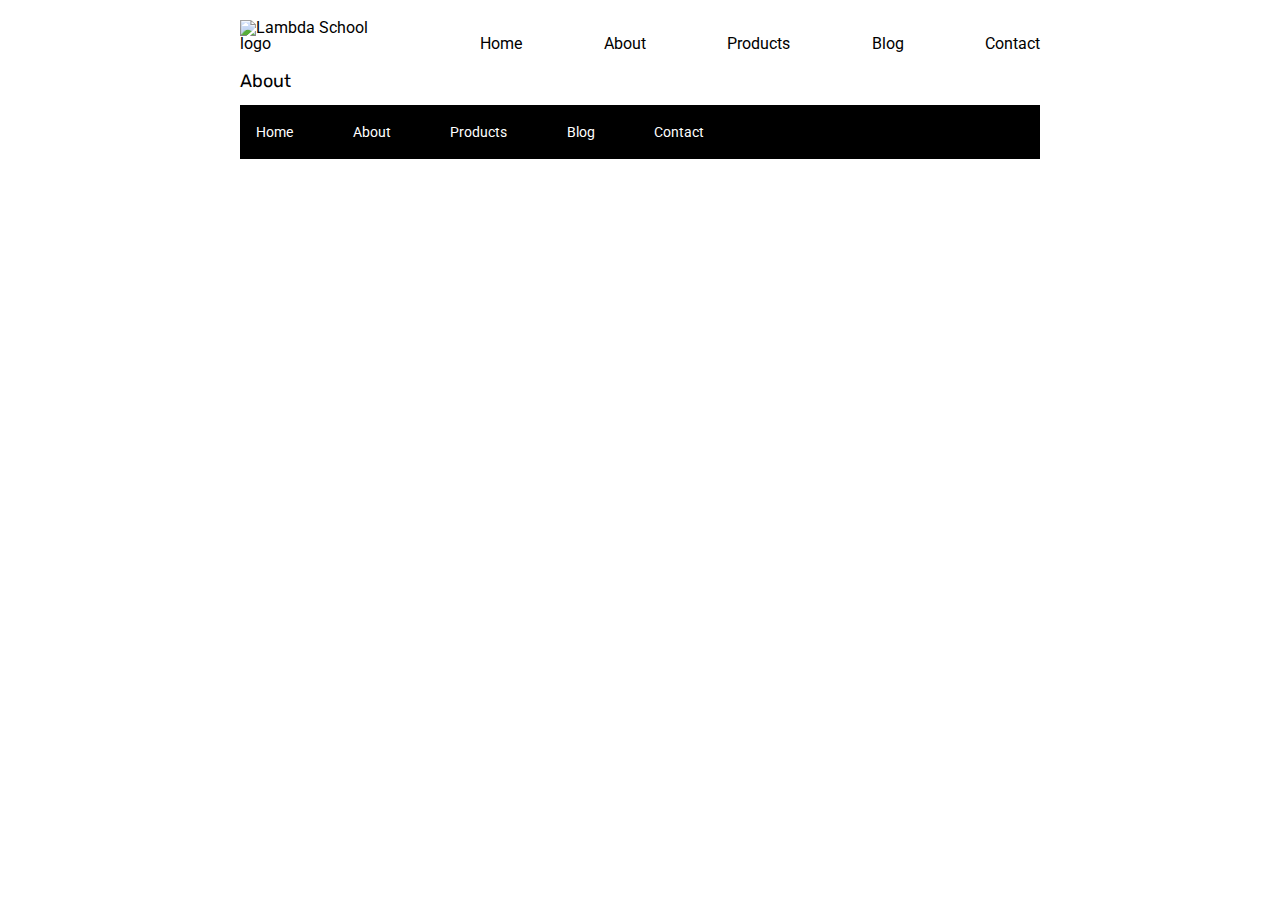
==== about.html @ 1e0219de "add html file for about page, create responsive design for mobile view" ====
<!doctype html>

<html lang="en">
<head>
  <meta charset="utf-8">
  <meta name="viewport" content="width=device-width, initial-scale=1.0">
  <title>Sprint Challenge - About</title>

  <link href="https://fonts.googleapis.com/css?family=Roboto|Rubik" rel="stylesheet">
  <link rel="stylesheet" href="style/index.css">

</head>

<body>
    <div class="container">
        <header>
            <div class="logo">
                <img src="assets/lambda-black.png" alt="Lambda School logo">
            </div>
            <nav>
                <a href="index.html">Home</a>
                <a href="about.html">About</a>
                <a href="#products">Products</a>
                <a href="#blog">Blog</a>
                <a href="#contact">Contact</a>
            </nav>
        </header>
        <section>
            <h1>About</h1>
        </section>
        <footer>
            <nav>
                <a href="#">Home</a>
                <a href="#">About</a>
                <a href="#">Products</a>
                <a href="#">Blog</a>
                <a href="#">Contact</a>
            </nav>
        </footer>
    </div><!-- container -->        
</body>
</html>
---- style/index.css ----
/* http://meyerweb.com/eric/tools/css/reset/ 
   v2.0 | 20110126
   License: none (public domain)
*/

html, body, div, span, applet, object, iframe,
h1, h2, h3, h4, h5, h6, p, blockquote, pre,
a, abbr, acronym, address, big, cite, code,
del, dfn, em, img, ins, kbd, q, s, samp,
small, strike, strong, sub, sup, tt, var,
b, u, i, center,
dl, dt, dd, ol, ul, li,
fieldset, form, label, legend,
table, caption, tbody, tfoot, thead, tr, th, td,
article, aside, canvas, details, embed, 
figure, figcaption, footer, header, hgroup, 
menu, nav, output, ruby, section, summary,
time, mark, audio, video {
	margin: 0;
	padding: 0;
	border: 0;
	font-size: 100%;
	font: inherit;
    vertical-align: baseline;
    /* border: 1px solid gray; */
}
/* HTML5 display-role reset for older browsers */
article, aside, details, figcaption, figure, 
footer, header, hgroup, menu, nav, section {
	display: block;
}

html{
    font-size: 62.5%;
}

body {
    font-size: 1.6rem;
    line-height: 1;
}
ol, ul {
	list-style: none;
}
blockquote, q {
	quotes: none;
}
blockquote:before, blockquote:after,
q:before, q:after {
	content: '';
	content: none;
}
table {
	border-collapse: collapse;
	border-spacing: 0;
}

* {
    box-sizing: border-box;
    max-width: 100%;
}

html, body {
    height: 100%;
    font-family: 'Roboto', sans-serif;
}

h1, h2, h3, h4, h5 {
    font-size: 1.8rem;
    margin-bottom: 15px;
    font-family: 'Rubik', sans-serif;
}

p {
    line-height: 1.4;
}

.container {
    width: 800px;
    margin: 0 auto;
}

header{
    width: 100%;
    display: flex;
    justify-content: space-between;
    align-items: flex-end;
    padding: 20px 0;
}

.logo{
    width: 20%;
}

nav{
    width: 70%;
    display: flex;
    justify-content: space-between;
}

nav a{
    text-decoration: none;
    color: black;
}

.top-content {
    display: flex;
    flex-wrap: wrap;
    justify-content: space-evenly;
    margin-bottom: 20px;
    border-bottom: 1px dashed black;
}

.image-container{
    display: flex;
    justify-content: center;
    padding: 20px 0;
}

.image-container img{
    width: 100%;
}


.top-content .text-container {
    width: 48%;
    padding: 0 1%;
    padding-bottom: 20px;  
}

.middle-content {
    margin-bottom: 20px;
    border-bottom: 1px dashed black;
}

.middle-content h2 {
    padding: 0 2%;
    margin-bottom: 0;
}

.middle-content .boxes {
    display: flex;
    flex-wrap: wrap;
    justify-content: space-evenly;
}

.middle-content .boxes .box {
    width: 12.5%;
    height: 100px;
    background: black;
    margin: 2.5%;
    color: white;
    display: flex;
    align-items: center;
    justify-content: center;
}

.middle-content .boxes .box:nth-child(1){
    background: teal;
}

.middle-content .boxes .box:nth-child(2){
    background: gold;
}

.middle-content .boxes .box:nth-child(3){
    background: cadetblue;
}

.middle-content .boxes .box:nth-child(4){
    background: coral;
}

.middle-content .boxes .box:nth-child(5){
    background: crimson;
}

.middle-content .boxes .box:nth-child(6){
    background: forestgreen;
}

.middle-content .boxes .box:nth-child(7){
    background: darkorchid;
}

.middle-content .boxes .box:nth-child(8){
    background: hotpink;
}

.middle-content .boxes .box:nth-child(9){
    background: indigo;
}

.middle-content .boxes .box:nth-child(10){
    background: dodgerblue;
}

.bottom-content {
    display: flex;
    margin: 0 2% 20px;
    justify-content: space-around;
}

.bottom-content .text-container {
    padding-right: 4%;
}

.bottom-content .text-container:last-child {
    padding-right: 0;
}

footer {
    width: 100%;
    background: black;
}

footer nav {
    width: 60%;
    display: flex;
    justify-content: space-between;
    align-items: center;
    padding: 20px 2%;
    font-size: 1.4rem;
}

footer nav a {
    color: white;
    text-decoration: none;
}

@media (max-width: 800px){
    body{
        width: 95%;
        margin: 0 auto;
    }

    .top-content .text-container{
        width: 45%;
    }

    .middle-content .boxes .box{
        height: 95px;
    }
}

@media (max-width: 500px){
    body{
        font-size: 1.4rem;
    }

    header{
        display: flex;
        flex-direction: column;
        align-items: center;
    }
    header .logo{
        width: 100%;
        margin-bottom: 10%;
        display: flex;
        justify-content: center;
    }

    header nav{
        width: 80%;
        display: block;
    }

    nav a{
        display: block;
        border: 1px solid gainsboro;
        border-radius: 5px;
        padding: 2% 0;
        text-align: center;
        color: gainsboro;

    }

    nav a:hover{
        background: rgb(247, 246, 246);
        font-weight: 900;
        color: grey;
    }

    nav a:nth-child(3){
        display: none;
    }

    p{
        color: gray;
    }
    .top-content{
        display: flex;
        flex-direction: column;
        align-items: center;
    }

    .top-content .text-container {
        width: 100%;
        padding: 0 1%;
        padding-bottom: 20px;  
    }

    .middle-content h2{
        text-align: center;
    }

    .middle-content .boxes{
        display: flex;
        flex-direction: column;
        align-items: center;
    }

    .middle-content .boxes .box{
        width: 25%;
    }

    .bottom-content{
        display: flex;
        flex-direction: column;
        align-items: center;
    }

    .bottom-content .text-container {
        width: 100%;
        padding: 0 1%;
        padding-bottom: 20px;  
    }


}
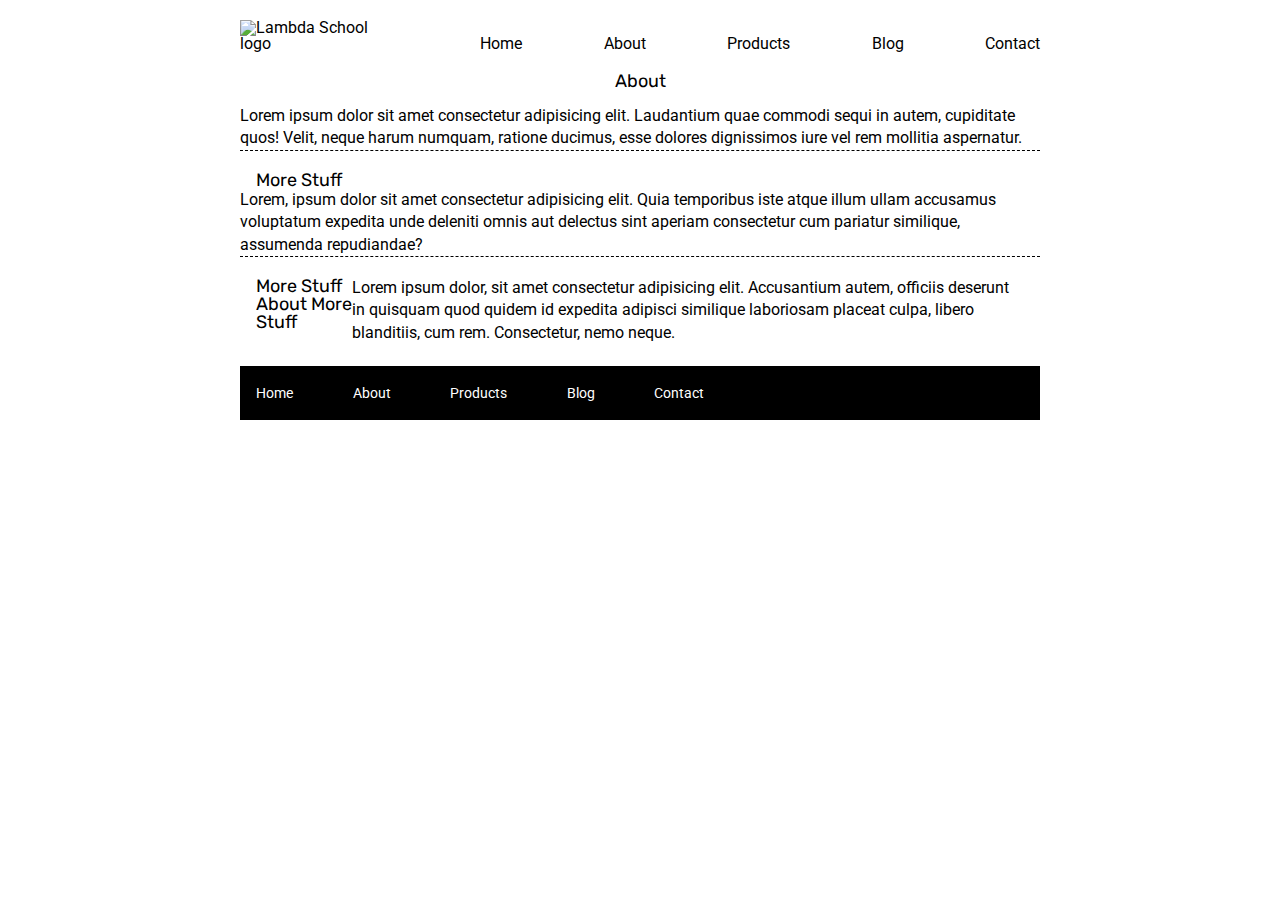
==== commit 4e65f292: "answer self-study questions and attempt stretch task with about page" ====
--- a/about.html
+++ b/about.html
@@ -25,8 +25,17 @@
                 <a href="#contact">Contact</a>
             </nav>
         </header>
-        <section>
+        <section class="top-content">
             <h1>About</h1>
+            <p>Lorem ipsum dolor sit amet consectetur adipisicing elit. Laudantium quae commodi sequi in autem, cupiditate quos! Velit, neque harum numquam, ratione ducimus, esse dolores dignissimos iure vel rem mollitia aspernatur.</p>
+        </section>
+        <section class="middle-content">
+            <h2>More Stuff</h2>
+            <p>Lorem, ipsum dolor sit amet consectetur adipisicing elit. Quia temporibus iste atque illum ullam accusamus voluptatum expedita unde deleniti omnis aut delectus sint aperiam consectetur cum pariatur similique, assumenda repudiandae?</p>
+        </section>
+        <section class="bottom-content">
+            <h2>More Stuff About More Stuff</h2>
+            <p>Lorem ipsum dolor, sit amet consectetur adipisicing elit. Accusantium autem, officiis deserunt in quisquam quod quidem id expedita adipisci similique laboriosam placeat culpa, libero blanditiis, cum rem. Consectetur, nemo neque.</p>
         </section>
         <footer>
             <nav>
--- a/style/index.css
+++ b/style/index.css
@@ -89,6 +89,8 @@
 
 .logo{
     width: 20%;
+    display: flex;
+    align-items: flex-end;
 }
 
 nav{
@@ -264,7 +266,7 @@
         display: block;
     }
 
-    nav a{
+    header nav a{
         display: block;
         border: 1px solid gainsboro;
         border-radius: 5px;
@@ -274,7 +276,7 @@
 
     }
 
-    nav a:hover{
+    header nav a:hover{
         background: rgb(247, 246, 246);
         font-weight: 900;
         color: grey;
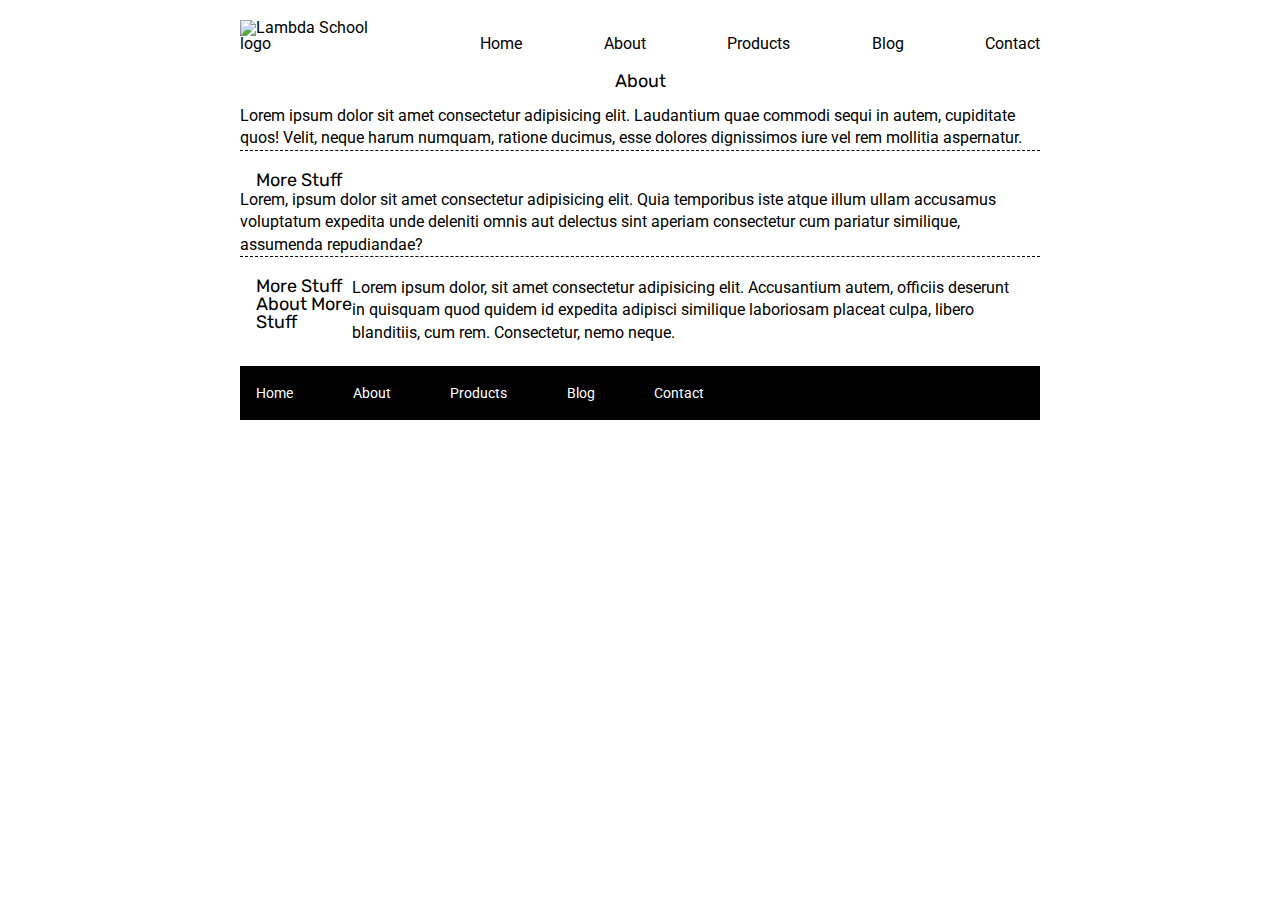
==== commit 1d1f6211: "add answers to self-study questions to README.md" ====
--- a/about.html
+++ b/about.html
@@ -25,15 +25,15 @@
                 <a href="#contact">Contact</a>
             </nav>
         </header>
-        <section class="top-content">
+        <section class="top-content" class="about">
             <h1>About</h1>
             <p>Lorem ipsum dolor sit amet consectetur adipisicing elit. Laudantium quae commodi sequi in autem, cupiditate quos! Velit, neque harum numquam, ratione ducimus, esse dolores dignissimos iure vel rem mollitia aspernatur.</p>
         </section>
-        <section class="middle-content">
+        <section class="middle-content" class="about">
             <h2>More Stuff</h2>
             <p>Lorem, ipsum dolor sit amet consectetur adipisicing elit. Quia temporibus iste atque illum ullam accusamus voluptatum expedita unde deleniti omnis aut delectus sint aperiam consectetur cum pariatur similique, assumenda repudiandae?</p>
         </section>
-        <section class="bottom-content">
+        <section class="bottom-content" class="about">
             <h2>More Stuff About More Stuff</h2>
             <p>Lorem ipsum dolor, sit amet consectetur adipisicing elit. Accusantium autem, officiis deserunt in quisquam quod quidem id expedita adipisci similique laboriosam placeat culpa, libero blanditiis, cum rem. Consectetur, nemo neque.</p>
         </section>
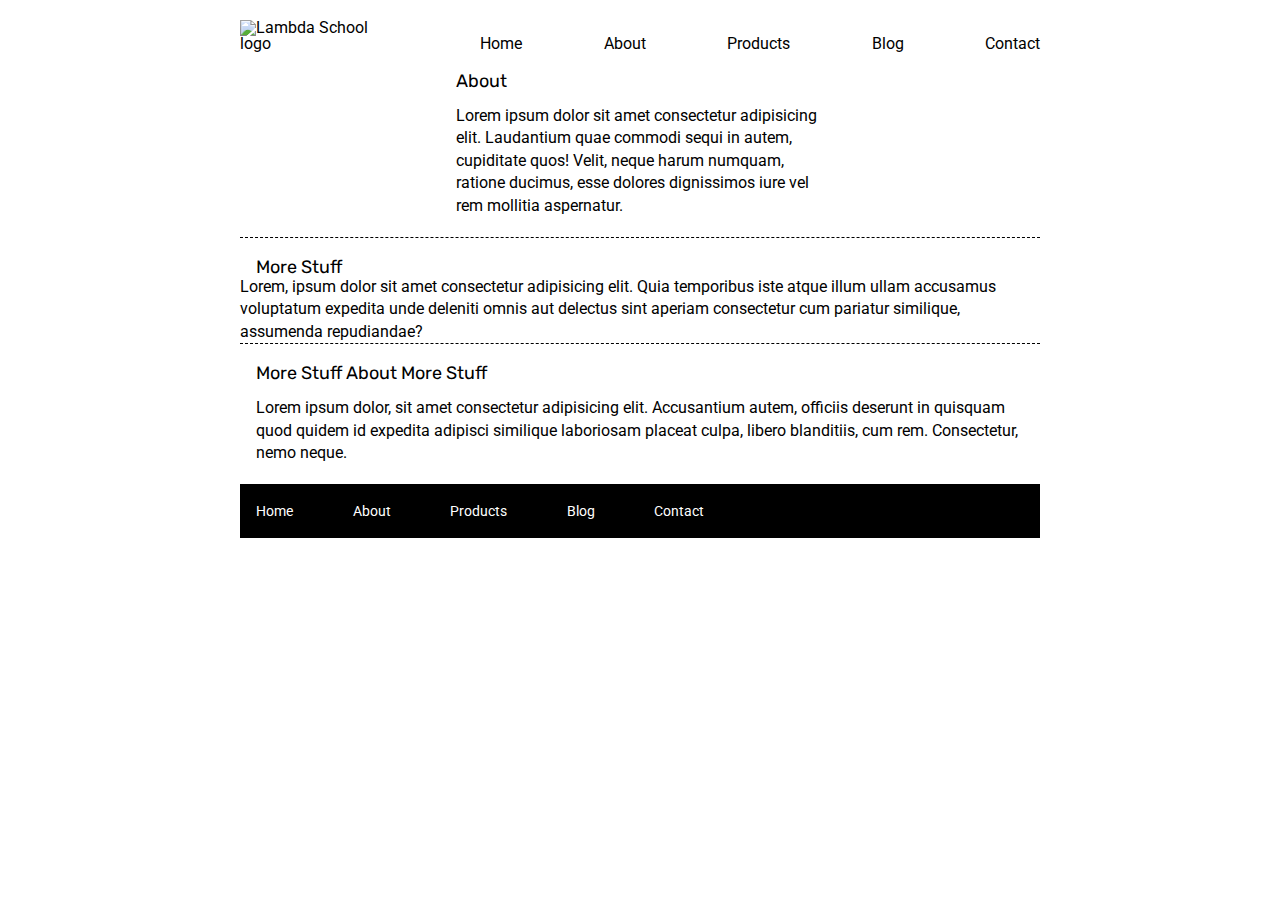
==== commit f29515b8: "style about page with css" ====
--- a/about.html
+++ b/about.html
@@ -26,16 +26,22 @@
             </nav>
         </header>
         <section class="top-content" class="about">
-            <h1>About</h1>
-            <p>Lorem ipsum dolor sit amet consectetur adipisicing elit. Laudantium quae commodi sequi in autem, cupiditate quos! Velit, neque harum numquam, ratione ducimus, esse dolores dignissimos iure vel rem mollitia aspernatur.</p>
+            <div class="text-container">
+                <h1>About</h1>
+                <p>Lorem ipsum dolor sit amet consectetur adipisicing elit. Laudantium quae commodi sequi in autem, cupiditate quos! Velit, neque harum numquam, ratione ducimus, esse dolores dignissimos iure vel rem mollitia aspernatur.</p>
+            </div>  
         </section>
         <section class="middle-content" class="about">
-            <h2>More Stuff</h2>
-            <p>Lorem, ipsum dolor sit amet consectetur adipisicing elit. Quia temporibus iste atque illum ullam accusamus voluptatum expedita unde deleniti omnis aut delectus sint aperiam consectetur cum pariatur similique, assumenda repudiandae?</p>
+            <div class="text-container">
+                <h2>More Stuff</h2>
+                <p>Lorem, ipsum dolor sit amet consectetur adipisicing elit. Quia temporibus iste atque illum ullam accusamus voluptatum expedita unde deleniti omnis aut delectus sint aperiam consectetur cum pariatur similique, assumenda repudiandae?</p>
+            </div>
         </section>
         <section class="bottom-content" class="about">
-            <h2>More Stuff About More Stuff</h2>
-            <p>Lorem ipsum dolor, sit amet consectetur adipisicing elit. Accusantium autem, officiis deserunt in quisquam quod quidem id expedita adipisci similique laboriosam placeat culpa, libero blanditiis, cum rem. Consectetur, nemo neque.</p>
+            <div class="text-container">
+                <h2>More Stuff About More Stuff</h2>
+                <p>Lorem ipsum dolor, sit amet consectetur adipisicing elit. Accusantium autem, officiis deserunt in quisquam quod quidem id expedita adipisci similique laboriosam placeat culpa, libero blanditiis, cum rem. Consectetur, nemo neque.</p>
+            </div>  
         </section>
         <footer>
             <nav>
--- a/style/index.css
+++ b/style/index.css
@@ -328,4 +328,17 @@
     }
 
 
-}+}
+
+.top-content.about{
+    width: 100%;
+}
+
+.about .text-container{
+    width: 95%;
+}
+
+.about{
+    display: flex;
+    flex-direction: column;
+}
